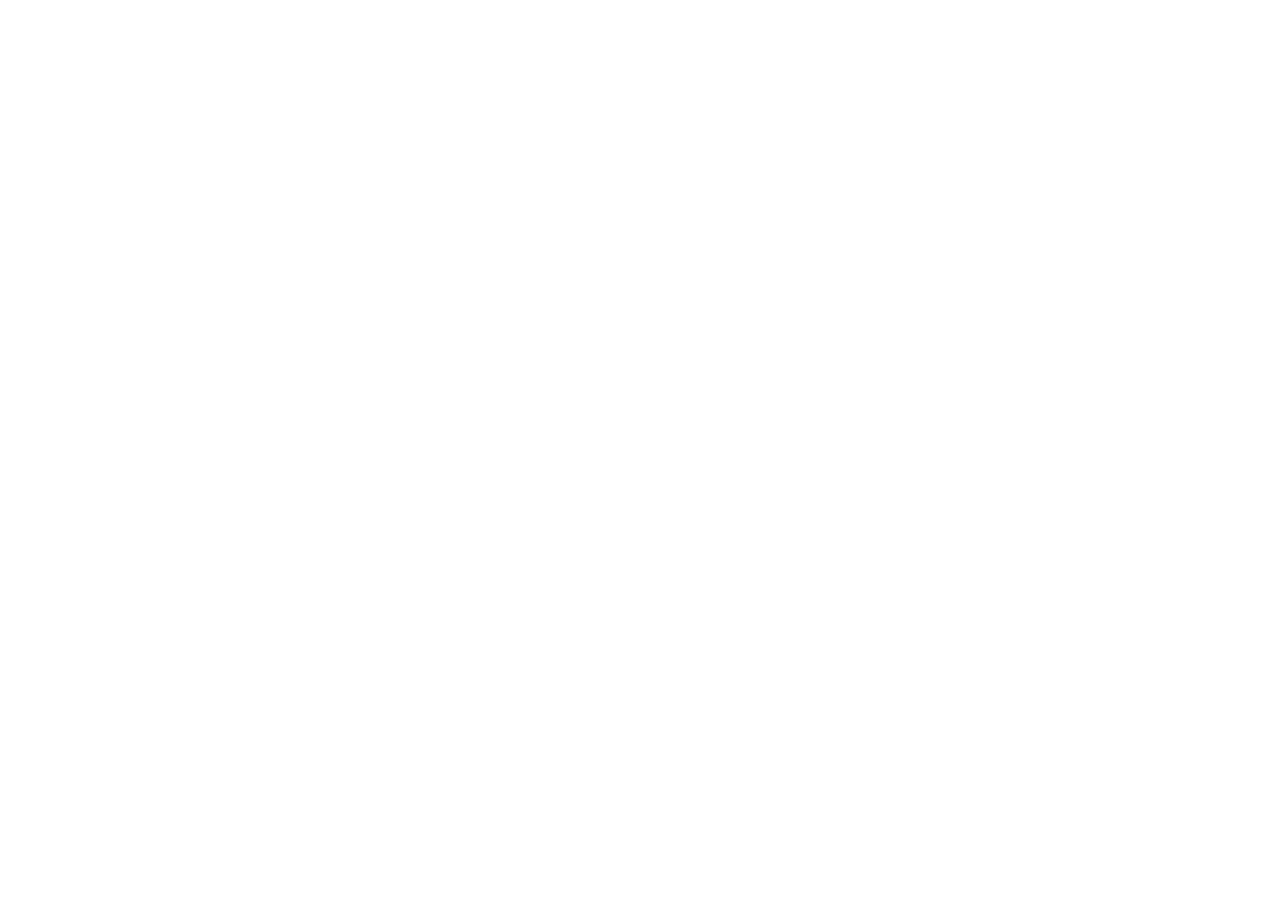
==== index.html @ 99f2b50a "add basic html structure" ====
<!DOCTYPE html>
<html lang="en">
  <head>
    <meta charset="UTF-8" />
    <meta name="viewport" content="width=device-width, initial-scale=1.0" />
    <meta http-equiv="X-UA-Compatible" content="ie=edge" />
    <title>Document</title>
    <link rel="stylesheet" href="styles.css" />
  </head>
  <body>
    <header></header>
    <main>
      <section id="about">
        <div class="text"></div>
        <div class="figure">
          <div class="figcaption"></div>
        </div>
      </section>
      <section id="projects">
        <div class="article projects">
          <div class="image"></div>
          <div class="details">
            <div class="summary"></div>
          </div>
        </div>
        <div class="article projects">
          <div class="image"></div>
          <div class="details">
            <div class="summary"></div>
          </div>
        </div>
        <div class="article projects">
          <div class="image"></div>
          <div class="details">
            <div class="summary"></div>
          </div>
        </div>
      </section>
    </main>
    <footer></footer>

    <script src="script.js"></script>
  </body>
</html>
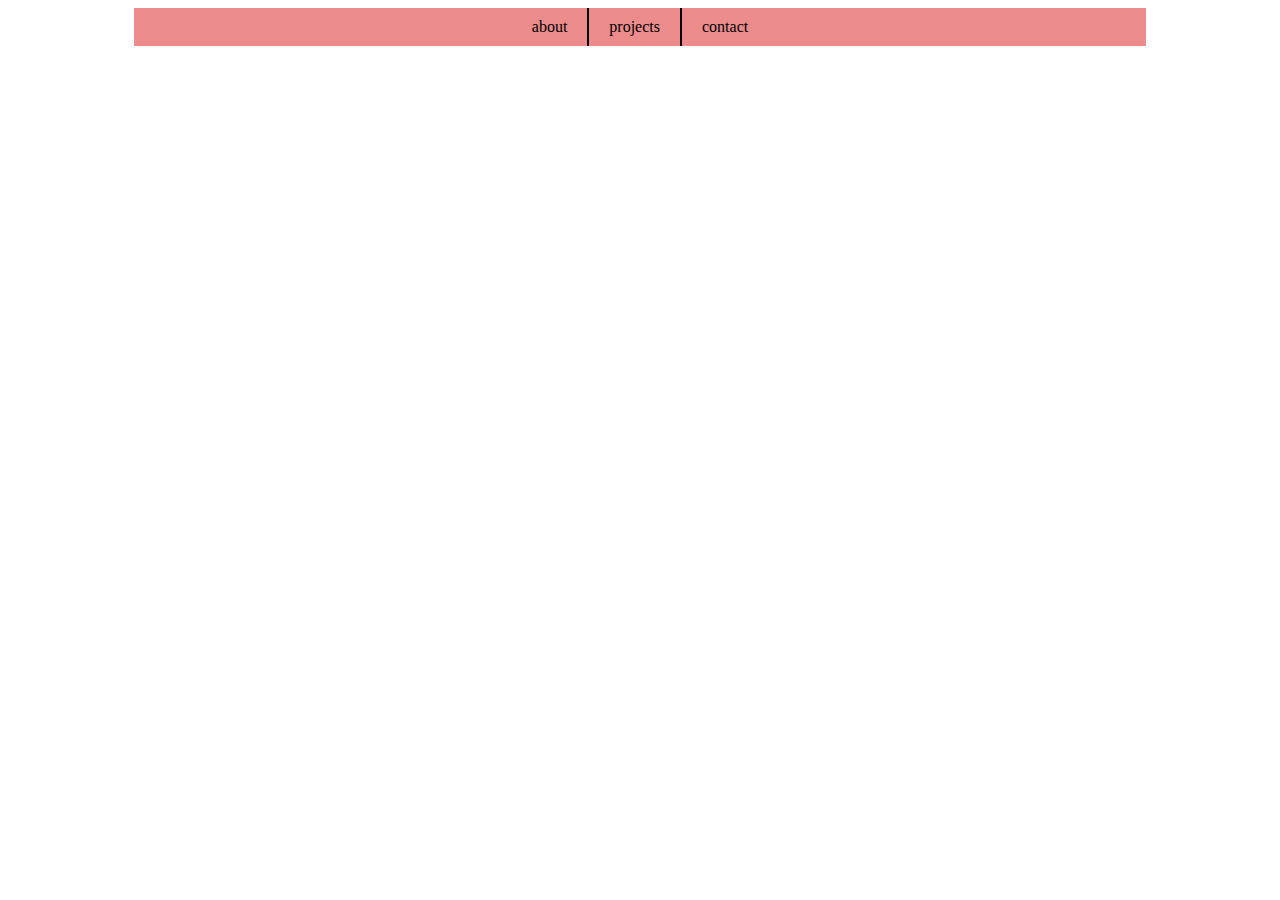
==== commit 0cde776e: "add styling to menu" ====
--- a/index.html
+++ b/index.html
@@ -8,7 +8,13 @@
     <link rel="stylesheet" href="styles.css" />
   </head>
   <body>
-    <header></header>
+    <header>
+      <nav>
+        <a href="#about">about</a>
+        <a href="#projects">projects</a>
+        <a href="contact.html">contact</a>
+      </nav>
+    </header>
     <main>
       <section id="about">
         <div class="text"></div>
--- a/styles.css
+++ b/styles.css
@@ -0,0 +1,19 @@
+nav {
+  display: flex;
+  flex-direction: row;
+  width: 80%;
+  margin: 0 auto;
+  justify-content: center;
+  background-color: rgb(236, 139, 139);
+}
+
+nav a {
+  border-left: 2px solid black;
+  padding: 10px 20px;
+  color: black;
+  text-decoration: none;
+}
+
+nav a:first-child {
+  border: none;
+}
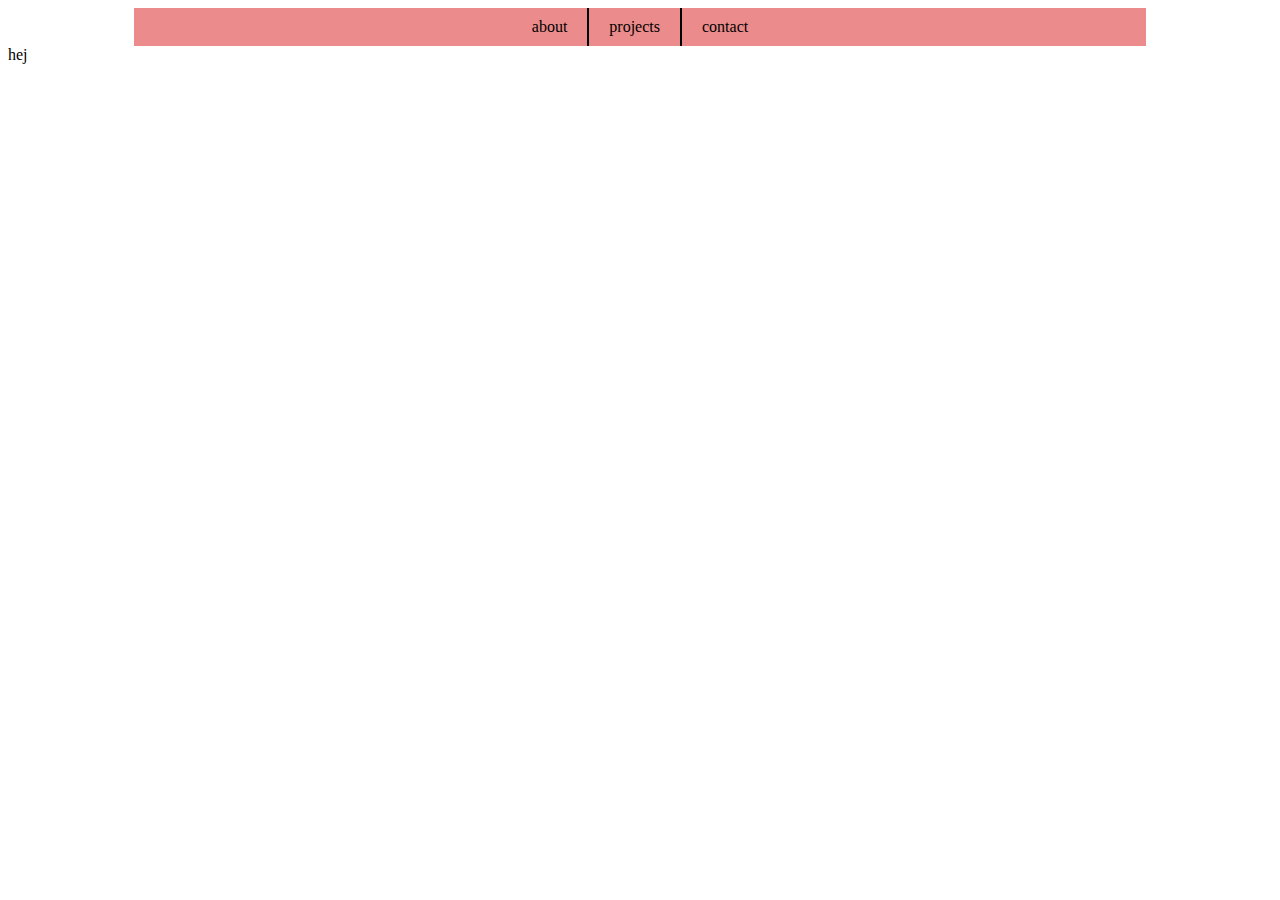
==== commit f0ee233c: "add footer text" ====
--- a/index.html
+++ b/index.html
@@ -43,7 +43,7 @@
         </div>
       </section>
     </main>
-    <footer></footer>
+    <footer>hej</footer>
 
     <script src="script.js"></script>
   </body>
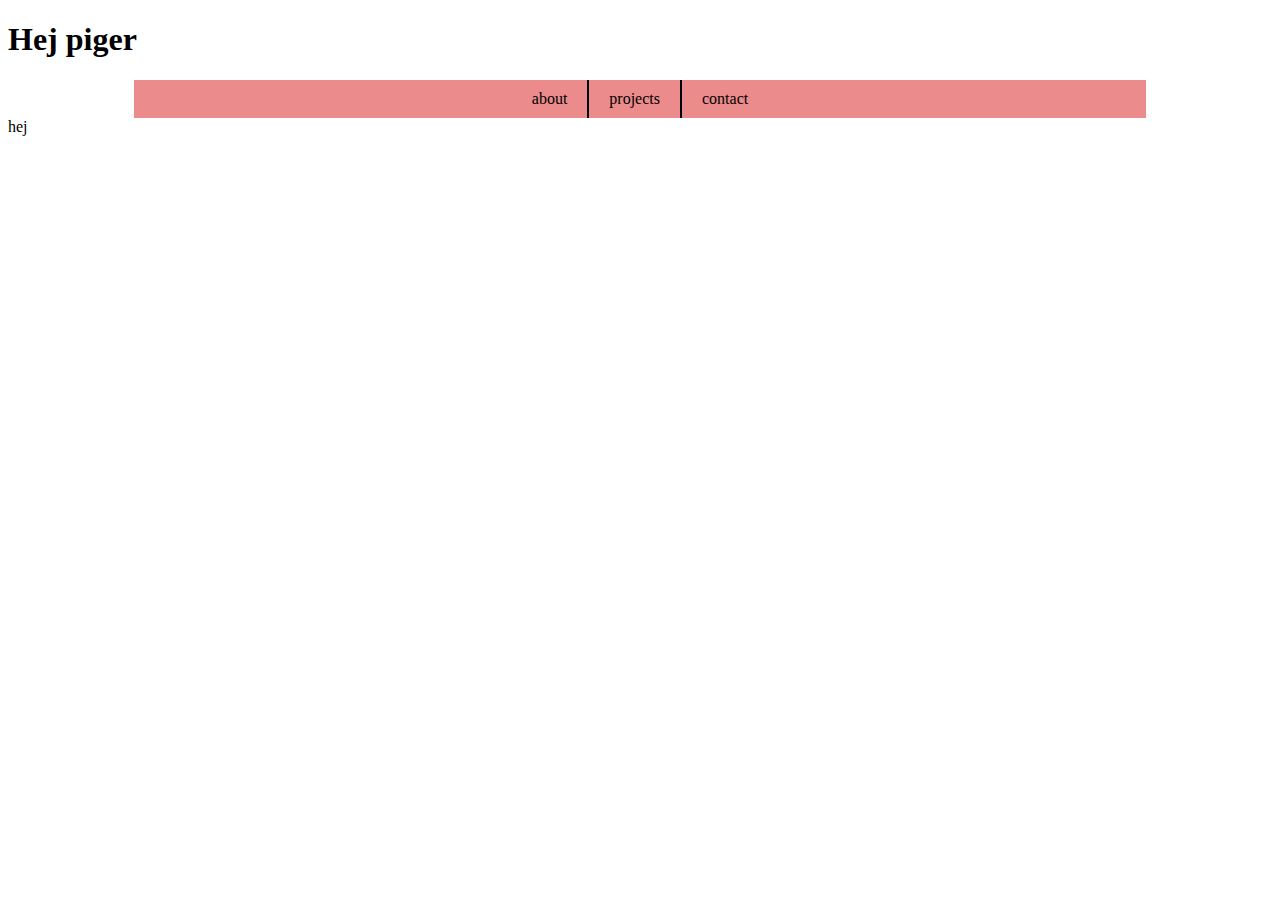
==== commit 281ee64f: "add h1" ====
--- a/index.html
+++ b/index.html
@@ -9,6 +9,7 @@
   </head>
   <body>
     <header>
+      <h1>Hej piger</h1>
       <nav>
         <a href="#about">about</a>
         <a href="#projects">projects</a>
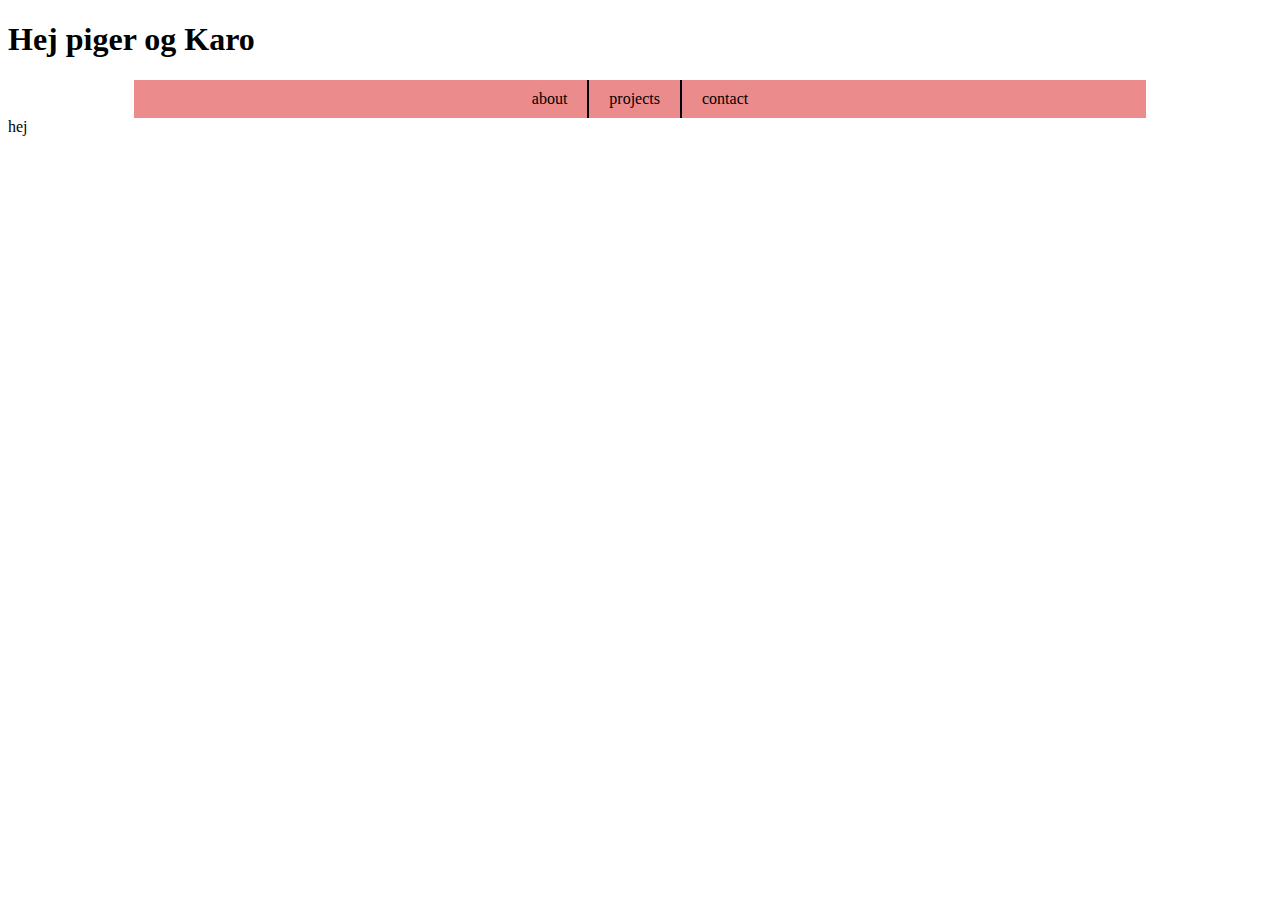
==== commit 56afb69c: "fix heading" ====
--- a/index.html
+++ b/index.html
@@ -9,7 +9,7 @@
   </head>
   <body>
     <header>
-      <h1>Hej piger</h1>
+      <h1>Hej piger og Karo</h1>
       <nav>
         <a href="#about">about</a>
         <a href="#projects">projects</a>
